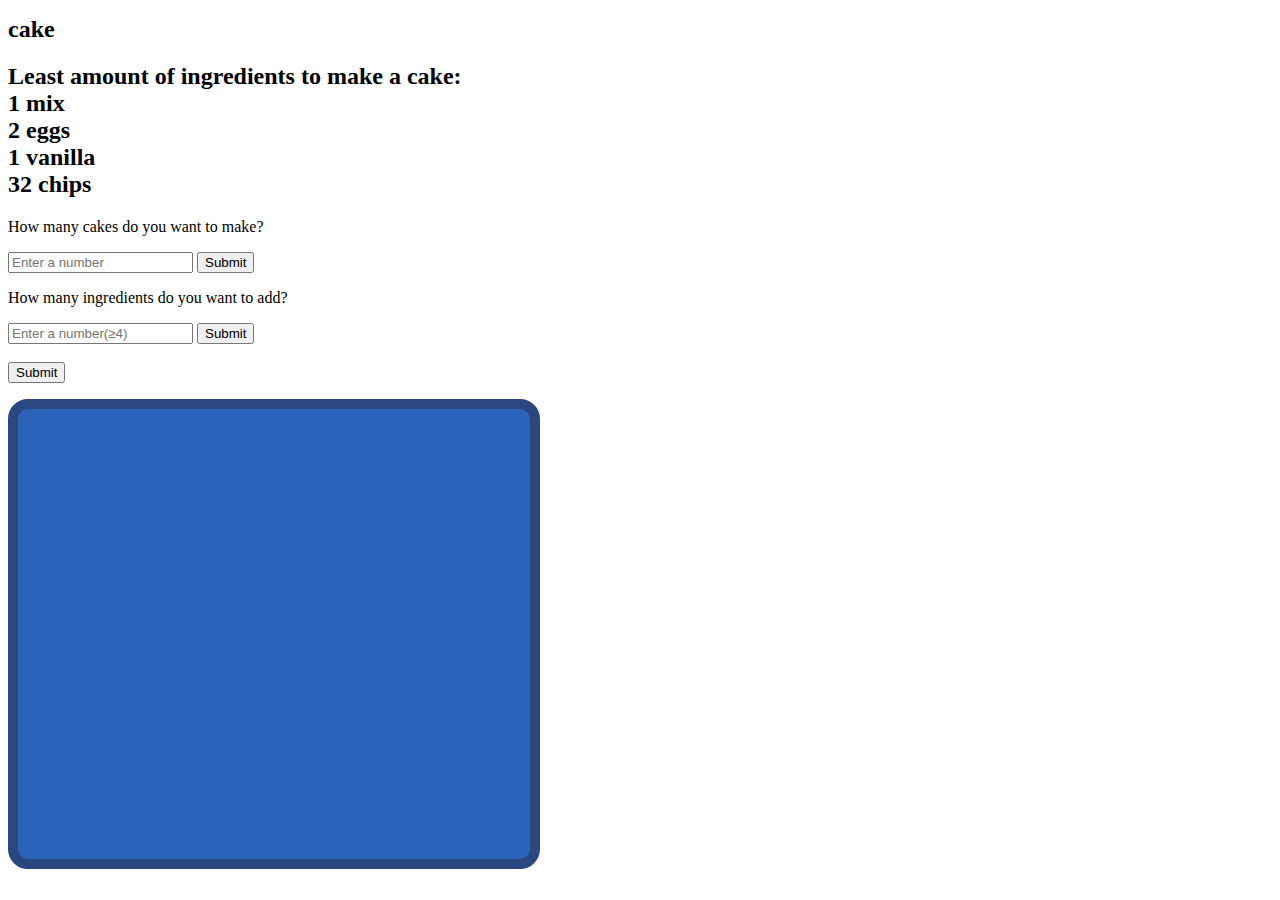
==== index.html @ 1ef8e817 "Right Recipe code" ====
<!doctype html>
<html>
  <head>
    <link rel="shortcut icon" href="/devtools-samples/favicon-96x96.png"/>
    <link rel="stylesheet" type="text/css" href="CSS.css"/>
    <title>Cakes </title>
    <meta name="viewport" content="width=device-width, initial-scale=1">
    <style>
      h1 {
        font-size: 1.5em
      }

    </style>
  </head>
  <body>
    <h1>cake</h1>
    <h2>Least amount of ingredients to make a cake: </br>1 mix </br>2 eggs </br>1 vanilla</br>32 chips </h2>
    <p>How many cakes do you want to make?</p>
    <input id="cakesNum" type="number" placeholder="Enter a number">
    <input type="submit" value="Submit" 
        onclick="TestCases()">
    <p>How many ingredients do you want to add?</p>
    <input id="ingredients"type="number" placeholder="Enter a number(≥4)" min="4">
    <input type="submit" value="Submit" 
        onclick="IngNum()">
    </br>
    </br>

    <input type="submit" value="Submit" 
        onclick="makeThing()">
    <p></p>
    <section id="poop">
      
    </section>
    <script src="myJS.js"></script>
  </body>
</html>
---- CSS.css ----
#poop
{
    height: 50vh;
    width: 40vw;
    border: 10px #2B4780 solid;
    background-color: #2B63B8;
    border-radius: 20px;
}
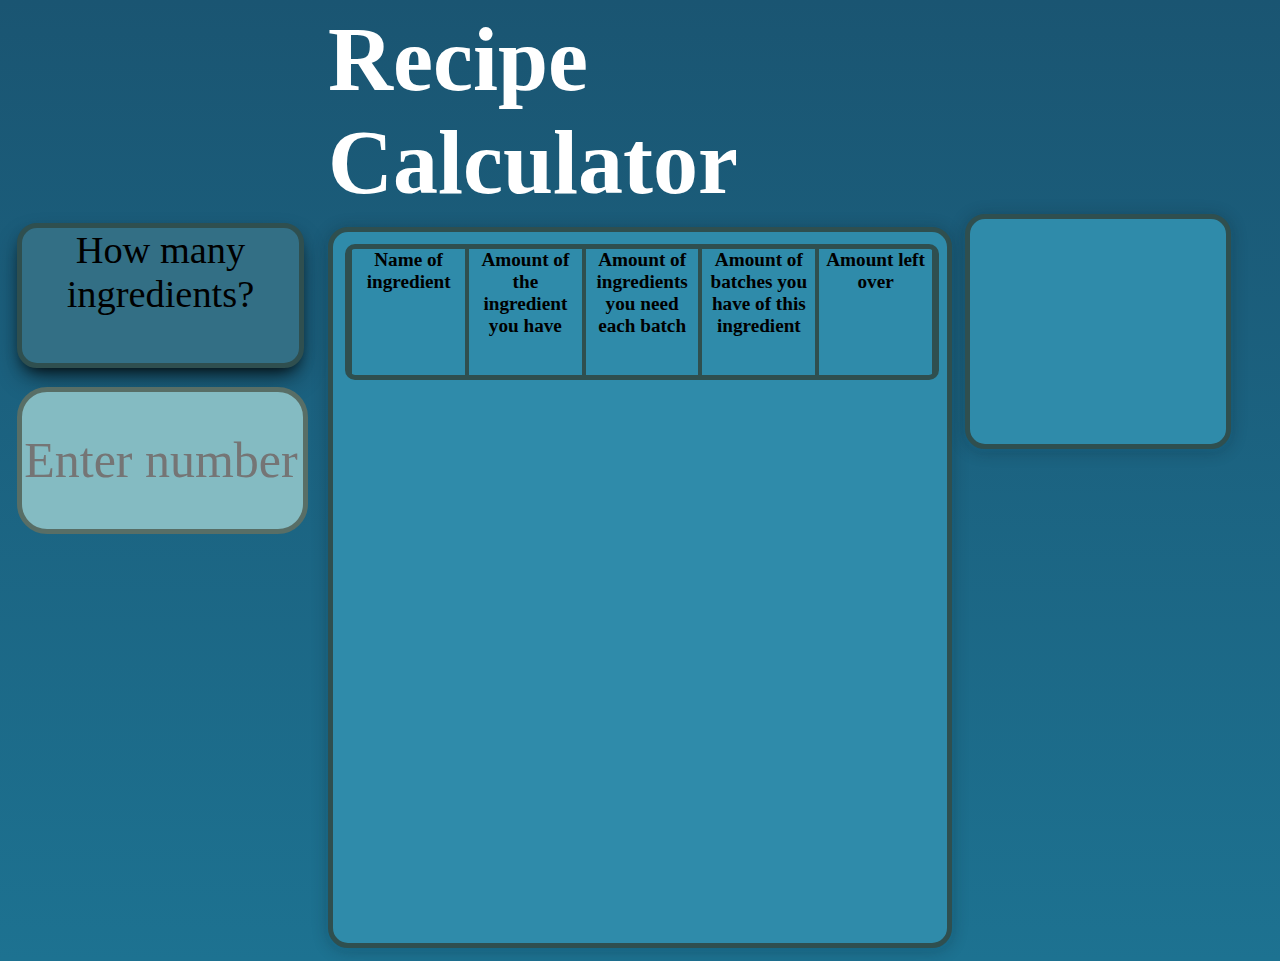
==== commit 2a6c1236: "Real Recipe calculator" ====
--- a/index.html
+++ b/index.html
@@ -1,37 +1,54 @@
 <!doctype html>
 <html>
-  <head>
-    <link rel="shortcut icon" href="/devtools-samples/favicon-96x96.png"/>
-    <link rel="stylesheet" type="text/css" href="CSS.css"/>
-    <title>Cakes </title>
-    <meta name="viewport" content="width=device-width, initial-scale=1">
-    <style>
-      h1 {
-        font-size: 1.5em
-      }
 
-    </style>
-  </head>
-  <body>
-    <h1>cake</h1>
-    <h2>Least amount of ingredients to make a cake: </br>1 mix </br>2 eggs </br>1 vanilla</br>32 chips </h2>
-    <p>How many cakes do you want to make?</p>
-    <input id="cakesNum" type="number" placeholder="Enter a number">
-    <input type="submit" value="Submit" 
-        onclick="TestCases()">
-    <p>How many ingredients do you want to add?</p>
-    <input id="ingredients"type="number" placeholder="Enter a number(≥4)" min="4">
-    <input type="submit" value="Submit" 
-        onclick="IngNum()">
-    </br>
-    </br>
+<head>
+  <link rel="stylesheet" type="text/css" href="style.css" />
+  <title>Jorge create an array static </title>
+  <meta name="viewport" content="width=device-width, initial-scale=1">
 
-    <input type="submit" value="Submit" 
-        onclick="makeThing()">
-    <p></p>
-    <section id="poop">
-      
+</head>
+
+<body id="antiFirefox" style="min-width: 100%;">
+  <header id="title">
+    <h1>Recipe Calculator</h1>
+  </header>
+
+
+
+
+
+
+
+  <section id="ingCountSection">
+    <p id="ingQuestion">How many ingredients?</p>
+    <input id="ingCount" type="number" placeholder="Enter number here">
+  </section>
+
+
+  <section id="recipeBox">
+    <!-- add section to these, add section for all of the js things -->
+    <section id="recipeLabel">
+      <h2>Name of ingredient</h2>
+      <h2>Amount of the ingredient you have</h2>
+      <h2>Amount of ingredients you need each batch</h2>
+      <h2>Amount of batches you have of this ingredient</h2>
+      <h2>Amount left over</h2>
     </section>
-    <script src="myJS.js"></script>
-  </body>
+
+    <section id="inputSection">
+
+    </section>
+
+  </section>
+
+<section id="batchesBox">
+  <h3>
+</h3>
+
+</section>
+
+
+  <script src="code.js"></script>
+</body>
+
 </html>--- a/style.css
+++ b/style.css
@@ -0,0 +1,217 @@
+
+@keyframes colorshift{
+	0%{background-color: #84bbc2;}
+
+	100%{background-color: #58a0b6;}
+}
+@keyframes reversecolorshift{
+	0%{background-color: #58a0b6;}
+
+	100%{background-color: #84bbc2;}
+}
+
+
+*
+{
+	font-family: "Cabin Regular";
+
+}
+
+body
+{
+	position:relative;
+	background: linear-gradient(to top, rgb(29, 114, 145), rgb(26, 85, 114));
+	height: 100vh;
+	overflow: hidden;
+	min-width: 1500px;
+}
+
+h3{
+	font-size: 30px;
+}
+
+h2{
+    width: 15vw;
+	height: 14vh;
+	margin:0;
+	font-size: 1.5vw;
+	border-right: 2px #2f4f4f solid;
+	border-left: 2px #2f4f4f solid;
+	border-radius: 10;
+	text-align: center;
+    
+}
+h1{
+    margin: 0% 0% 0% 0%;
+    height: 100%;
+	font-size: 10vh;
+}
+
+.cssClass
+{
+	
+	background-color: #84bbc2;
+	border: 2px black solid;
+	border-radius: 5px;
+	font-size: 200%;
+	height: 10%;
+	margin: 1%;
+	margin-top: 1vh;
+	width: 15%;
+}
+#ingName:hover{
+	animation-timing-function: ease-out;
+	animation: colorshift;
+	background-color: #58a0b6;
+	animation-duration: .5s;
+}
+#ingName:not(:hover){
+	animation-timing-function: ease-out;
+	animation: reversecolorshift;
+	animation-duration: .5s;
+}
+#ingAmt:hover{
+	animation-timing-function: ease-out;
+	animation: colorshift;
+	background-color: #58a0b6;
+	animation-duration: .5s;
+}
+#ingAmt:not(:hover){
+	animation-timing-function: ease-out;
+	animation: reversecolorshift;
+	animation-duration: .5s;
+}
+#amtNeeded:hover{
+	animation-timing-function: ease-out;
+	animation: colorshift;
+	background-color: #58a0b6;
+	animation-duration: .5s;
+}
+#amtNeeded:not(:hover){
+	animation-timing-function: ease-out;
+	animation: reversecolorshift;
+	animation-duration: .5s;
+}
+#batchesBox{
+	height: 25vh;
+	width: 20vw;
+	overflow: visible;
+	background-color: #2F8BAA;
+	border: 5px DarkSlateGray solid;
+	border-radius: 20px;
+	box-shadow: rgba(0, 174, 248, 0.12) 0px 2px 4px 0px, rgba(14, 30, 37, 0.32) 0px 2px 16px 0px;
+	float: left;
+
+}
+#inputSection
+{
+	background-color: #2F8BAA;
+	flex: 1;
+	overflow: auto;
+	height: 76%;
+	margin: 2%;
+	margin-top: 0px;
+	margin-left: 2px auto;
+	width: 95%;
+    
+}
+
+::-webkit-scrollbar{
+	width: 15px;
+	
+}
+::-webkit-scrollbar-thumb{
+	background-color:#0f41587a;
+	border-radius: 50px;
+	border: rgb(0, 195, 255) 2px solid;
+}
+::-webkit-scrollbar-thumb:hover{
+	background-color:rgb(13, 0, 197);
+	
+}
+
+#ingCount
+{
+	background-color: #84bbc2;
+	border: 5px #586e66 solid;
+	border-radius: 30px;
+	font-size: 50px;
+	height: 15vh;
+	margin: 3%;
+	width: 90%;
+}
+#ingCount:hover{
+	animation-timing-function: ease-out;
+	animation: colorshift;
+	background-color: #58a0b6;
+	animation-duration: .5s;
+}
+#ingCount:not(:hover){
+	animation-timing-function: ease-out;
+	animation: reversecolorshift;
+	animation-duration: .5s;
+}
+#ingCountSection
+{
+	width: 24vw;
+    height: 80vh;
+  
+    float: left;;
+}
+
+#ingQuestion
+{
+	align-items: center;
+	background-color: #336f85;
+	border: 5px solid DarkSlateGray;
+	border-radius: 20px;
+	box-shadow: rgba(0, 0, 0, 0.473) 0px 13px 27px -5px, rgb(3, 1, 1) 0px 8px 16px -8px;
+	color: Black;
+	font-size: 3vw;
+	height: 15vh;
+	margin: 3%;
+	text-align: center;
+	width: 90%;
+}
+#recipeLabel
+{
+	background-color: #2F8BAA;
+	border: 5px DarkSlateGray solid;
+	border-radius: 10px;
+	display: flex;
+	height: auto;
+	margin: 2%;
+	margin-bottom: 0;
+	font-size: 100vh;
+	width: 95%;;
+    
+}
+#recipeBox
+{
+	background-color: #2F8BAA;
+	border: 5px DarkSlateGray solid;
+	border-radius: 20px;
+	box-shadow: rgba(0, 174, 248, 0.12) 0px 2px 4px 0px, rgba(14, 30, 37, 0.32) 0px 2px 16px 0px;
+	height: 79vh;
+	
+	flex: 1;
+	float: left;
+	margin: 1vw ;
+	width: 48vw;
+	
+    
+}
+#title
+{
+	color: white;
+	display: flex;
+	font-size: 250%;
+	justify-content: center;
+	margin: 0 25vw 0 25vw;
+}
+
+input::-webkit-outer-spin-button,
+input::-webkit-inner-spin-button {
+  -webkit-appearance: none;
+  margin: 0;
+}